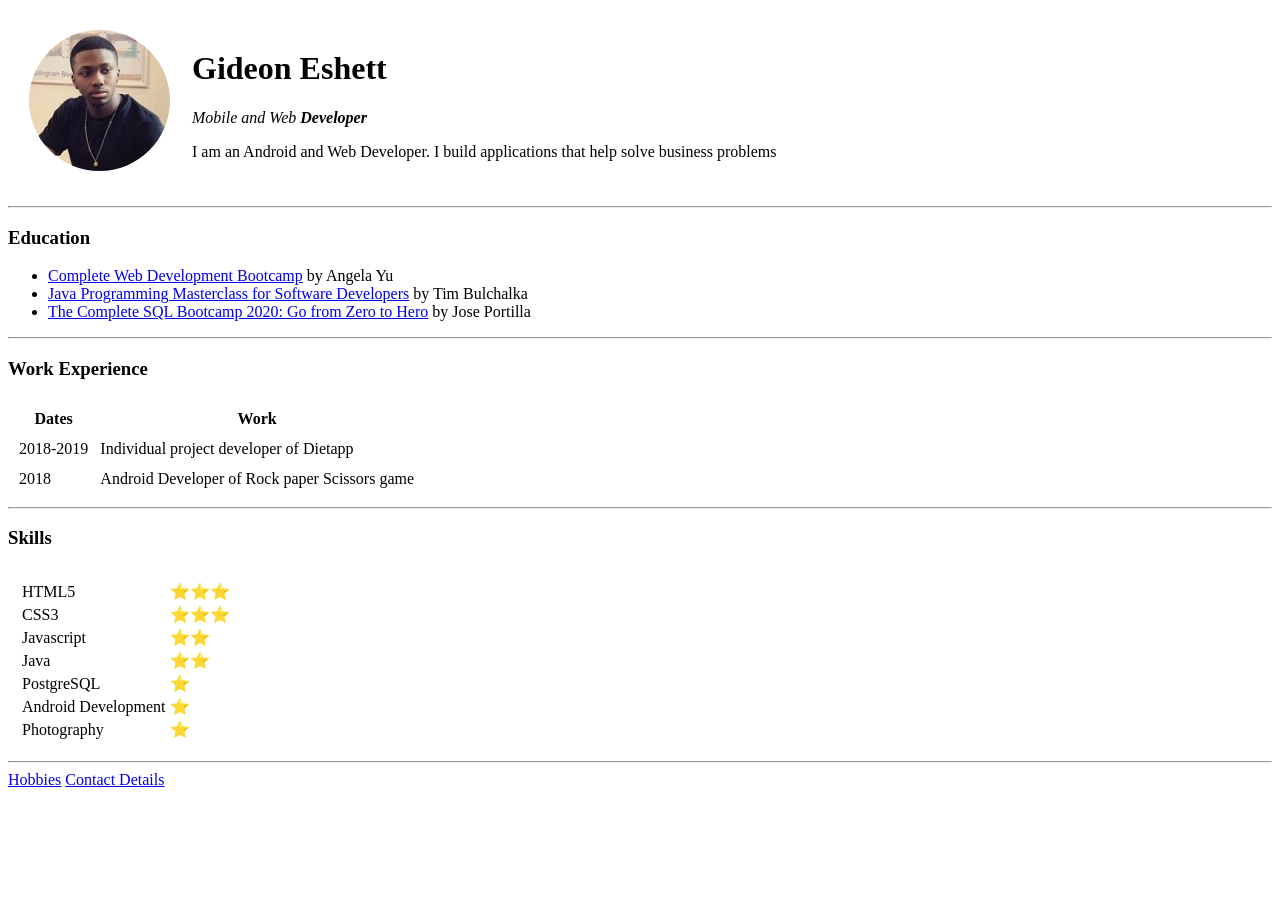
==== index.html @ 1ff1737f "Add initial cv website files" ====
<!DOCTYPE html>
<html lang="en">
    <head>
        <meta charset="UTF-8">
        <meta name="viewport" content="width=device-width, initial-scale=1.0">
        <title>Gideon's Personal Site</title>
</head>
    <body>
        <table cellspacing = 20>
            <tr>
                <td><img src="images/gideon.png" alt="Gideon profile picture"></td>
                <td><h1> Gideon Eshett</h1>
                    <p><em> Mobile and Web <strong> Developer</strong></em></p>
                    <p>I am an Android and Web Developer. I build applications that help solve business problems</p></td>
            </tr>

        </table>
        
     

     <hr>
     <h3>Education</h3>
     <ul>
         <li><a href="https://www.udemy.com/course/the-complete-web-development-bootcamp/">Complete Web Development Bootcamp</a> by Angela Yu </li>
         <li><a href="https://www.udemy.com/course/java-the-complete-java-developer-course/">Java Programming Masterclass for Software Developers</a> by Tim Bulchalka </li>
         <li><a href="https://www.udemy.com/course/the-complete-sql-bootcamp/">The Complete SQL Bootcamp 2020: Go from Zero to Hero</a> by Jose Portilla </li>
     </ul>
     <hr>
      
     <h3>Work Experience</h3>
    <table cellspacing = 10>
        <thead>
            <tr>
            <th>Dates</th>
            <th>Work</th>
            </tr>
        </thead>

        <tbody>
            <tr>
                <td>2018-2019</td>
                <td>Individual project developer of Dietapp</td>
            </tr>
            <tr>
                <td>2018</td>
                <td> Android Developer of Rock paper Scissors game</td>
            
            </tr>
        </tbody>

        <tfoot>

        </tfoot>
        
    </table>
    <hr>

    <h3>Skills</h3>
<table cellspacing = 10>
    <tr>
        <td>
            <table>

                <tr>
                    <td>HTML5</td>
                    <td>⭐️⭐️⭐</td>
                </tr>
                <tr>
                    <td>CSS3</td>
                    <td>⭐️⭐️⭐</td>
                </tr>
                <tr>
                    <td>Javascript</td>
                    <td>⭐️⭐️</td>
                </tr>
                <tr>
                    <td>Java</td>
                    <td>⭐️⭐️</td>
                </tr>
                <tr>
                    <td>PostgreSQL</td>
                    <td>⭐️</td>
                </tr>
                <tr>
                    <td>Android Development</td>
                    <td>⭐️</td>
                </tr>
                <tr>
                    <td>Photography</td>
                    <td>⭐️</td>
                </tr>
            </table>
        </td>
        </tr>

      
    
</table>
<hr>
     <a href="hobbies.html">Hobbies</a>
     <a href="Contact-me.html">Contact Details</a>


     

    
</body>
</html>
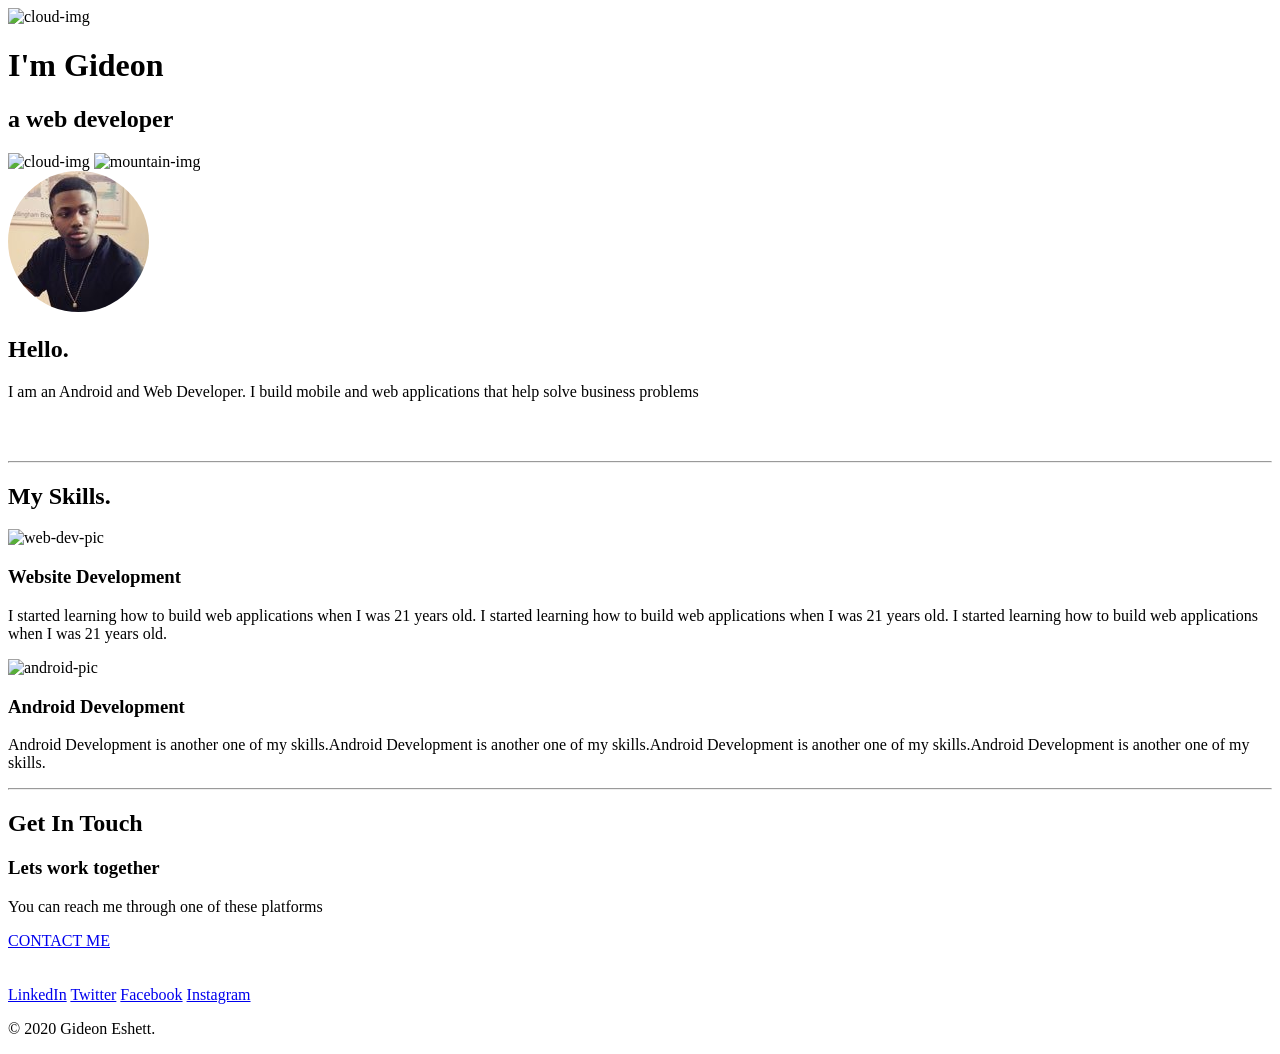
==== commit 9291ac58: "Update index.html" ====
--- a/index.html
+++ b/index.html
@@ -1,109 +1,70 @@
 <!DOCTYPE html>
-<html lang="en">
-    <head>
-        <meta charset="UTF-8">
-        <meta name="viewport" content="width=device-width, initial-scale=1.0">
-        <title>Gideon's Personal Site</title>
-</head>
-    <body>
-        <table cellspacing = 20>
-            <tr>
-                <td><img src="images/gideon.png" alt="Gideon profile picture"></td>
-                <td><h1> Gideon Eshett</h1>
-                    <p><em> Mobile and Web <strong> Developer</strong></em></p>
-                    <p>I am an Android and Web Developer. I build applications that help solve business problems</p></td>
-            </tr>
+<html lang="en" dir="ltr">
+  <head>
+    <meta charset="utf-8">
+    <title>Gideon Eshett</title>
+    <link rel="stylesheet" href="css/styles.css">
+    <link rel="icon" href="favicon.ico">
+    <link href="https://fonts.googleapis.com/css2?family=Merriweather:wght@300&family=Montserrat:wght@100&family=Sacramento&display=swap" rel="stylesheet">
+  </head>
+  <body>
 
-        </table>
-        
-     
+    <div id="top-container"> 
+      <img class="top-cloud" src="images/cloud.png" alt="cloud-img">
+      <div> <h1>I'm Gideon</h1>
+        <h2>a <span class="pro">web</span> developer</h2> </div>
+      <img class="bottom-cloud" src="images/cloud.png" alt="cloud-img">
+      <img class="mountain" src="images/mountain.png" alt="mountain-img">
+    </div>
 
-     <hr>
-     <h3>Education</h3>
-     <ul>
-         <li><a href="https://www.udemy.com/course/the-complete-web-development-bootcamp/">Complete Web Development Bootcamp</a> by Angela Yu </li>
-         <li><a href="https://www.udemy.com/course/java-the-complete-java-developer-course/">Java Programming Masterclass for Software Developers</a> by Tim Bulchalka </li>
-         <li><a href="https://www.udemy.com/course/the-complete-sql-bootcamp/">The Complete SQL Bootcamp 2020: Go from Zero to Hero</a> by Jose Portilla </li>
-     </ul>
-     <hr>
+    <div class="middle-container">
+      <div class="profile">
+        <img id="profile-img" src="images/gideon.png" alt="gideon-png">
+        <h2>Hello.</h2>
+        <p class="intro">I am an Android and Web Developer. I build mobile and web applications that help solve business problems</p>
+      </div> 
       
-     <h3>Work Experience</h3>
-    <table cellspacing = 10>
-        <thead>
-            <tr>
-            <th>Dates</th>
-            <th>Work</th>
-            </tr>
-        </thead>
+      <br>
+      <br>
+      <hr>
+      <div class="skills">
+        <h2 id="my-skills">My Skills.</h2>
+        <div class="skill-row">
+          <img class="skill-pic" src="images/web-dev.png" alt="web-dev-pic">
+         
+          <h3>Website Development</h3>
+          <p>I started learning how to build web applications when I was 21 years old. I started learning how to build web applications when I was 21 years old. I started learning how to build web applications when I was 21 years old.</p>
+           
+        </div>
+        <div class="skill-row">
+          <img class="skill-pic" src="images/android-dev.png" alt="android-pic">
+          
+          <h3>Android Development</h3>
+          <p>Android Development is another one of my skills.Android Development is another one of my skills.Android Development is another one of my skills.Android Development is another one of my skills.</p>
+      
+        </div>
+      </div>
+      <hr>
+      <div class="contact-me">
+        <h2>Get In Touch</h2>
+        <h3>Lets work together</h3>
+        <p class="contact-message">You can reach me through one of these platforms</p>
+        <a class="btn" href="mailto:geshett@gmail.com">CONTACT ME</a>
+      </div>
+    </div>
+    <br>
+    <br>
+    
+    
+    <div class="bottom-container">
+      <a class="footer-link" href="https://www.linkedin.com/in/edikan-e-2892b8a2/">LinkedIn</a>
+      <a class="footer-link" href="https://twitter.com/holy_saiyan">Twitter</a>
+      <a class="footer-link" href="https://www.facebook.com/officialgideon/">Facebook</a>
+      <a class="footer-link" href="https://www.instagram.com/_officialgideon/">Instagram</a>
+      <p class="copyright">© 2020 Gideon Eshett.</p>
+    </div>
+    
+    
 
-        <tbody>
-            <tr>
-                <td>2018-2019</td>
-                <td>Individual project developer of Dietapp</td>
-            </tr>
-            <tr>
-                <td>2018</td>
-                <td> Android Developer of Rock paper Scissors game</td>
-            
-            </tr>
-        </tbody>
-
-        <tfoot>
-
-        </tfoot>
-        
-    </table>
-    <hr>
-
-    <h3>Skills</h3>
-<table cellspacing = 10>
-    <tr>
-        <td>
-            <table>
-
-                <tr>
-                    <td>HTML5</td>
-                    <td>⭐️⭐️⭐</td>
-                </tr>
-                <tr>
-                    <td>CSS3</td>
-                    <td>⭐️⭐️⭐</td>
-                </tr>
-                <tr>
-                    <td>Javascript</td>
-                    <td>⭐️⭐️</td>
-                </tr>
-                <tr>
-                    <td>Java</td>
-                    <td>⭐️⭐️</td>
-                </tr>
-                <tr>
-                    <td>PostgreSQL</td>
-                    <td>⭐️</td>
-                </tr>
-                <tr>
-                    <td>Android Development</td>
-                    <td>⭐️</td>
-                </tr>
-                <tr>
-                    <td>Photography</td>
-                    <td>⭐️</td>
-                </tr>
-            </table>
-        </td>
-        </tr>
-
-      
-    
-</table>
-<hr>
-     <a href="hobbies.html">Hobbies</a>
-     <a href="Contact-me.html">Contact Details</a>
-
-
-     
-
-    
-</body>
+  </body>
 </html>
-
